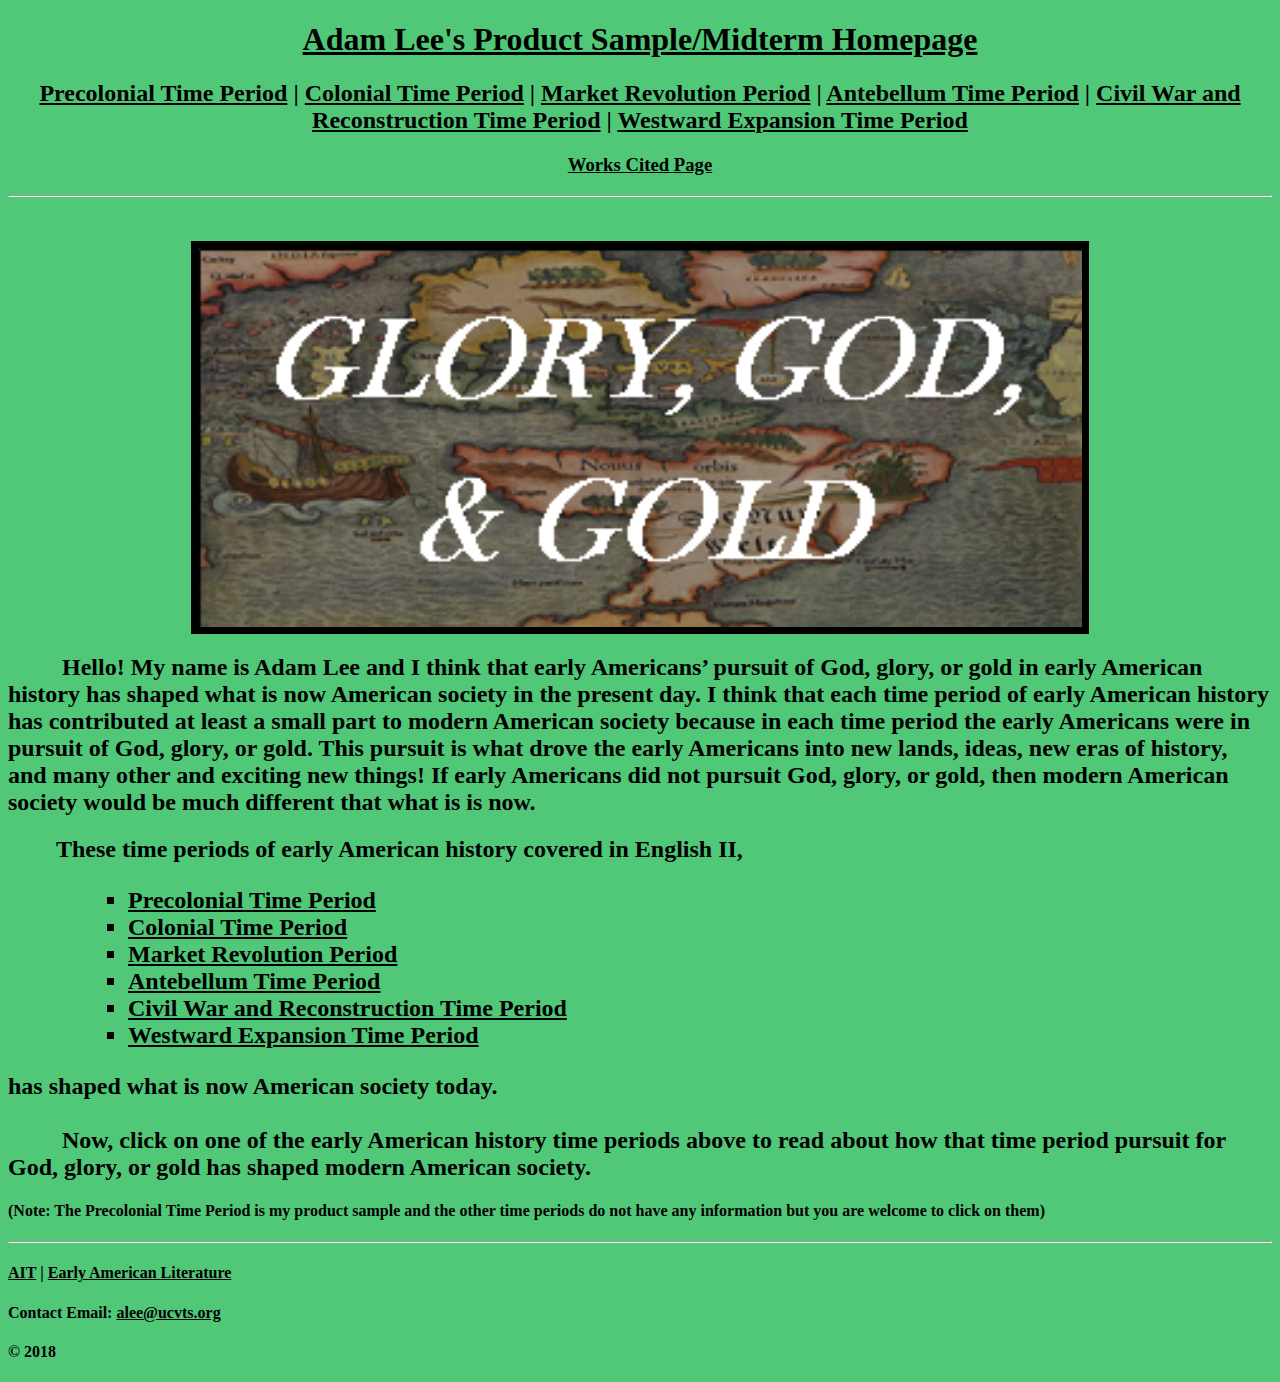
==== english-midterm/index.html @ b3d27213 "done" ====
<!DOCTYPE HTML>

<html>
  <head>
    <title>Adam's English Midterm</title>

    <!-- CSS -->
    <link rel="stylesheet" type="text/css" href="css/english-midterm.css"/>

    <!-- JavaScript -->
    <script type="text/javascript" src="js/english-midterm.js"></script>
  </head>


  <body>

<p><h1 style= "text-align:center"> <a href="../english-midterm/index.html">Adam Lee's Product Sample/Midterm Homepage</a></h1></p>
<p> <h2 style="text-align:center"> <a href= "../english-midterm/precolonial.html"> Precolonial Time Period</a> | <a href= "../english-midterm/colonial.html"> Colonial Time Period</a> | <a href= "../english-midterm/marketrevolution.html"> Market Revolution Period</a> | <a href= "../english-midterm/antebellum.html"> Antebellum Time Period</a> | <a href= "../english-midterm/civilwarandreconstruction.html"> Civil War and Reconstruction Time Period</a> | <a href= "../english-midterm/westwardexpansion.html"> Westward Expansion Time Period </a>
  <h3 style= "text-align:center"><a href="../english-midterm/workscited.html">Works Cited Page</a></h3>
<hr/>

<br></br>
<img src="images/3gs.jpg" >
<h2> &nbsp;&nbsp;&nbsp;&nbsp;&nbsp;&nbsp;&nbsp;&nbsp; Hello! My name is Adam Lee and I think that early Americans’ pursuit of God, glory, or gold in early American history has shaped what is now American society in the present day. I think that each time period of early American history has contributed at least a small part to modern American society because in each time period the early Americans were in pursuit of God, glory, or gold. This pursuit is what drove the early Americans into new lands, ideas, new eras of history, and many other and exciting new things! If early Americans did not pursuit God, glory, or gold, then modern American society would be much different that what is is now. </h2>

<!-- <br></br> -->

<h2>&nbsp;&nbsp;&nbsp;&nbsp;&nbsp;&nbsp;&nbsp;&nbsp;These time periods of early American history covered in English II,

<ul style="list-style-type:square">
<li> <a href= "../english-midterm/precolonial.html"> Precolonial Time Period</a> </li>
<li> <a href= "../english-midterm/colonial.html"> Colonial Time Period</a> </li>
<li> <a href= "../english-midterm/marketrevolution.html"> Market Revolution Period</a></li>
<li><a href= "../english-midterm/antebellum.html"> Antebellum Time Period</a></li>
<li> <a href= "../english-midterm/civilwarandreconstruction.html"> Civil War and Reconstruction Time Period</a></li>
<li> <a href= "../english-midterm/westwardexpansion.html"> Westward Expansion Time Period</a> </li>
</ul>
has shaped what is now American society today.
<br></br>
&nbsp;&nbsp;&nbsp;&nbsp;&nbsp;&nbsp;&nbsp;&nbsp; Now, click on one of the early American history time periods above to read about how that time period pursuit for God, glory, or gold has shaped modern American society.
</h2>
<h4>
(Note: The Precolonial Time Period is my product sample and the other time periods do not have any information but you are welcome to click on them)
</h4>
  

    </body>
    <hr/>

    <footer>
  <p>
  <h4 style= "text-align:left"><a  href="https://www.ucvts.tec.nj.us/domain/16#calendar4326/20181003/month" target="_blank">AIT</a> | <a href="https://sites.google.com/ucvts.tec.nj.us/lburkhour/home" target="_blank"> Early American Literature </a></h4>
  <h4 style= "text-align:left"> Contact Email: <a href="mailto:alee@ucvts.org" target="_blank"> alee@ucvts.org </a> </h4>
       <h4 style= "text-align:left"> © 2018 </h4>
  </p>
    </footer>
</html>
---- english-midterm/css/english-midterm.css ----
a:hover{
color: #eed484;
}
.comingsoon{
  font-size: 105px;
  margin: 10px 80px 0px 80px;
  border-radius: 130px;
  border-style: solid;
  border-width: 5px;
  border-color: black;
  background-color: #ff585d;
  color:
#5a2086;
}
html{
  background: #50C878;
}
a:not(:hover){
  color: black;
}
ul{
  padding-left: 120px;
}
img{
  display: block;
 margin-left: auto;
 margin-right: auto;
 height: 70%;
 width: 70%;
 border-style: solid;
 border-width: 7px;

}
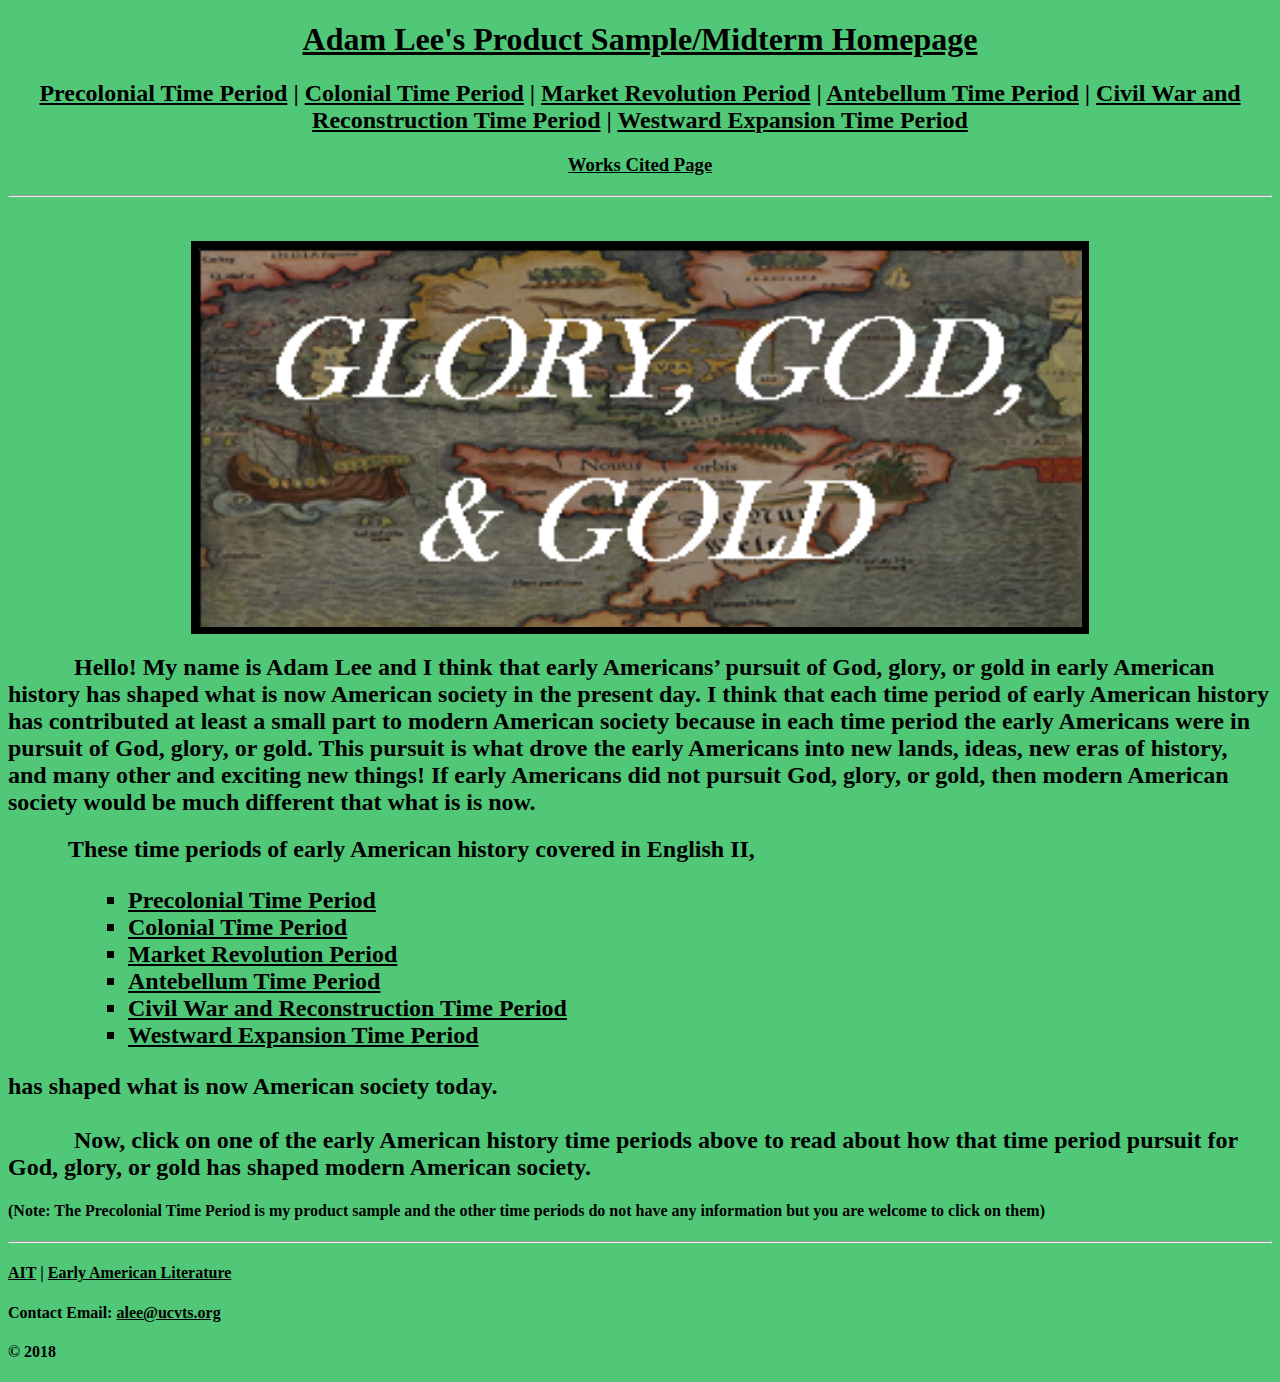
==== commit 62716823: "Update index.html" ====
--- a/english-midterm/index.html
+++ b/english-midterm/index.html
@@ -21,11 +21,11 @@
 
 <br></br>
 <img src="images/3gs.jpg" >
-<h2> &nbsp;&nbsp;&nbsp;&nbsp;&nbsp;&nbsp;&nbsp;&nbsp; Hello! My name is Adam Lee and I think that early Americans’ pursuit of God, glory, or gold in early American history has shaped what is now American society in the present day. I think that each time period of early American history has contributed at least a small part to modern American society because in each time period the early Americans were in pursuit of God, glory, or gold. This pursuit is what drove the early Americans into new lands, ideas, new eras of history, and many other and exciting new things! If early Americans did not pursuit God, glory, or gold, then modern American society would be much different that what is is now. </h2>
+<h2> &nbsp;&nbsp;&nbsp;&nbsp;&nbsp;&nbsp;&nbsp;&nbsp;&nbsp;&nbsp; Hello! My name is Adam Lee and I think that early Americans’ pursuit of God, glory, or gold in early American history has shaped what is now American society in the present day. I think that each time period of early American history has contributed at least a small part to modern American society because in each time period the early Americans were in pursuit of God, glory, or gold. This pursuit is what drove the early Americans into new lands, ideas, new eras of history, and many other and exciting new things! If early Americans did not pursuit God, glory, or gold, then modern American society would be much different that what is is now. </h2>
 
 <!-- <br></br> -->
 
-<h2>&nbsp;&nbsp;&nbsp;&nbsp;&nbsp;&nbsp;&nbsp;&nbsp;These time periods of early American history covered in English II,
+<h2>&nbsp;&nbsp;&nbsp;&nbsp;&nbsp;&nbsp;&nbsp;&nbsp;&nbsp;&nbsp;These time periods of early American history covered in English II,
 
 <ul style="list-style-type:square">
 <li> <a href= "../english-midterm/precolonial.html"> Precolonial Time Period</a> </li>
@@ -37,7 +37,7 @@
 </ul>
 has shaped what is now American society today.
 <br></br>
-&nbsp;&nbsp;&nbsp;&nbsp;&nbsp;&nbsp;&nbsp;&nbsp; Now, click on one of the early American history time periods above to read about how that time period pursuit for God, glory, or gold has shaped modern American society.
+&nbsp;&nbsp;&nbsp;&nbsp;&nbsp;&nbsp;&nbsp;&nbsp;&nbsp;&nbsp; Now, click on one of the early American history time periods above to read about how that time period pursuit for God, glory, or gold has shaped modern American society.
 </h2>
 <h4>
 (Note: The Precolonial Time Period is my product sample and the other time periods do not have any information but you are welcome to click on them)
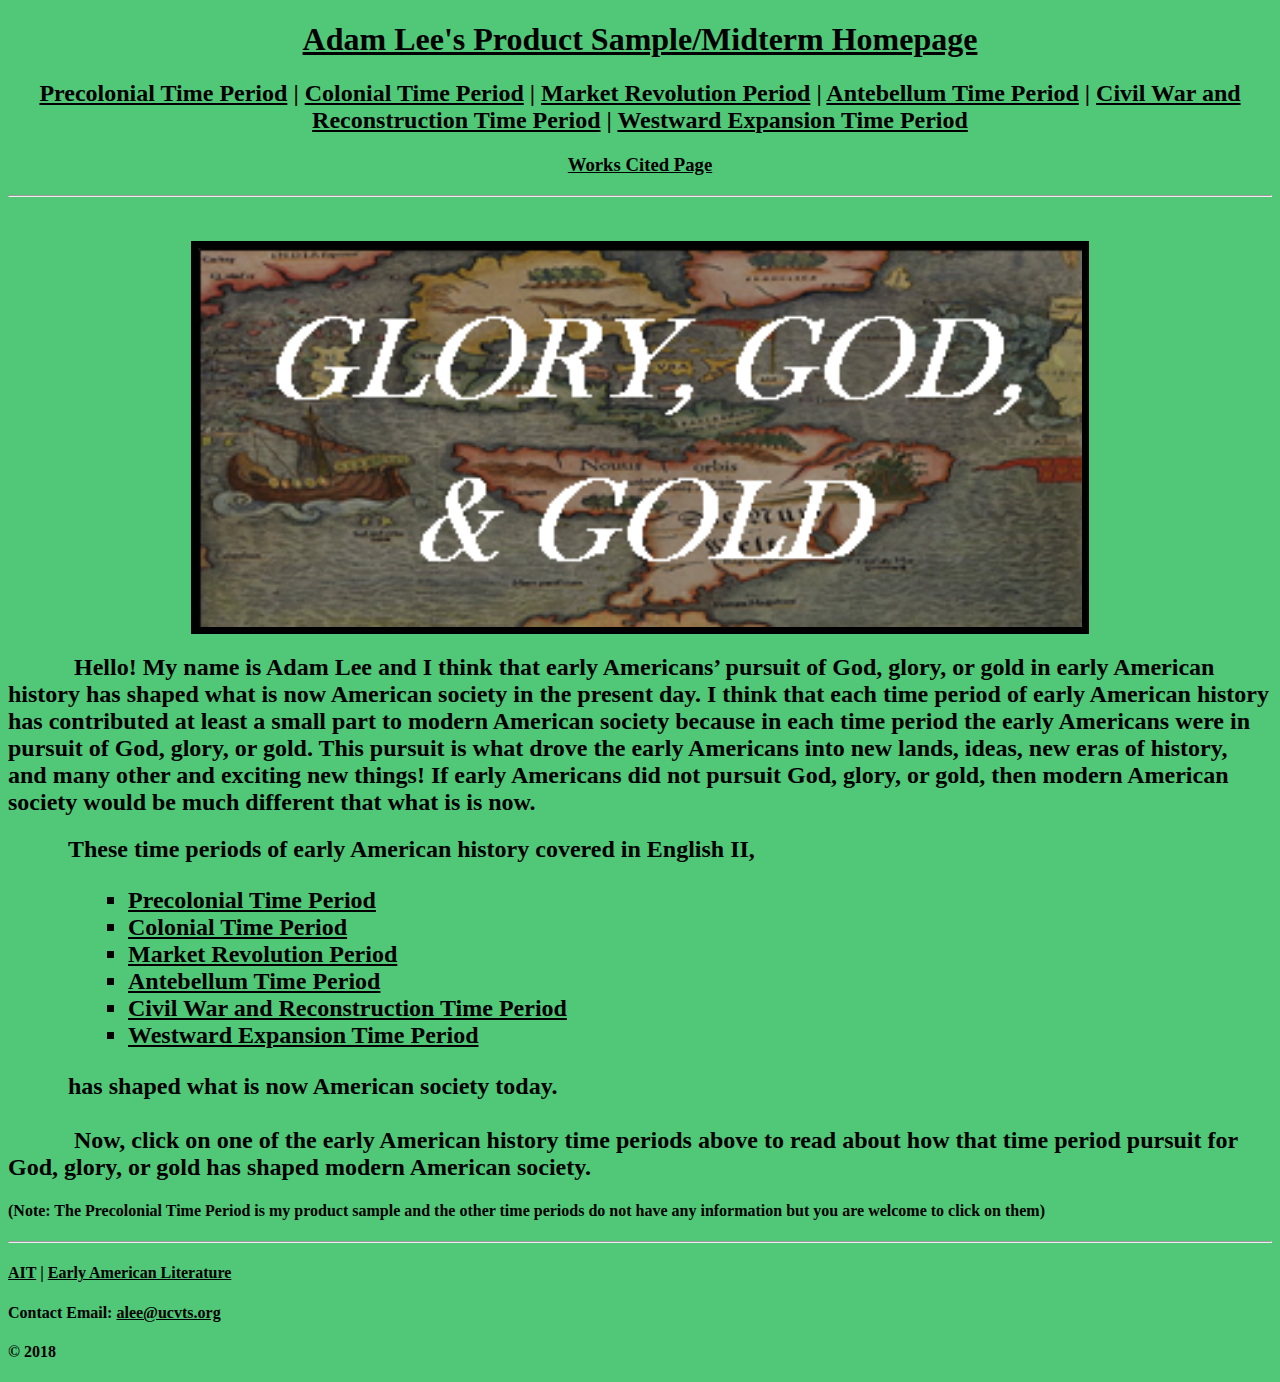
==== commit dfd1384d: "ssdasd" ====
--- a/english-midterm/index.html
+++ b/english-midterm/index.html
@@ -35,7 +35,7 @@
 <li> <a href= "../english-midterm/civilwarandreconstruction.html"> Civil War and Reconstruction Time Period</a></li>
 <li> <a href= "../english-midterm/westwardexpansion.html"> Westward Expansion Time Period</a> </li>
 </ul>
-has shaped what is now American society today.
+&nbsp;&nbsp;&nbsp;&nbsp;&nbsp;&nbsp;&nbsp;&nbsp;&nbsp;&nbsp;has shaped what is now American society today.
 <br></br>
 &nbsp;&nbsp;&nbsp;&nbsp;&nbsp;&nbsp;&nbsp;&nbsp;&nbsp;&nbsp; Now, click on one of the early American history time periods above to read about how that time period pursuit for God, glory, or gold has shaped modern American society.
 </h2>
